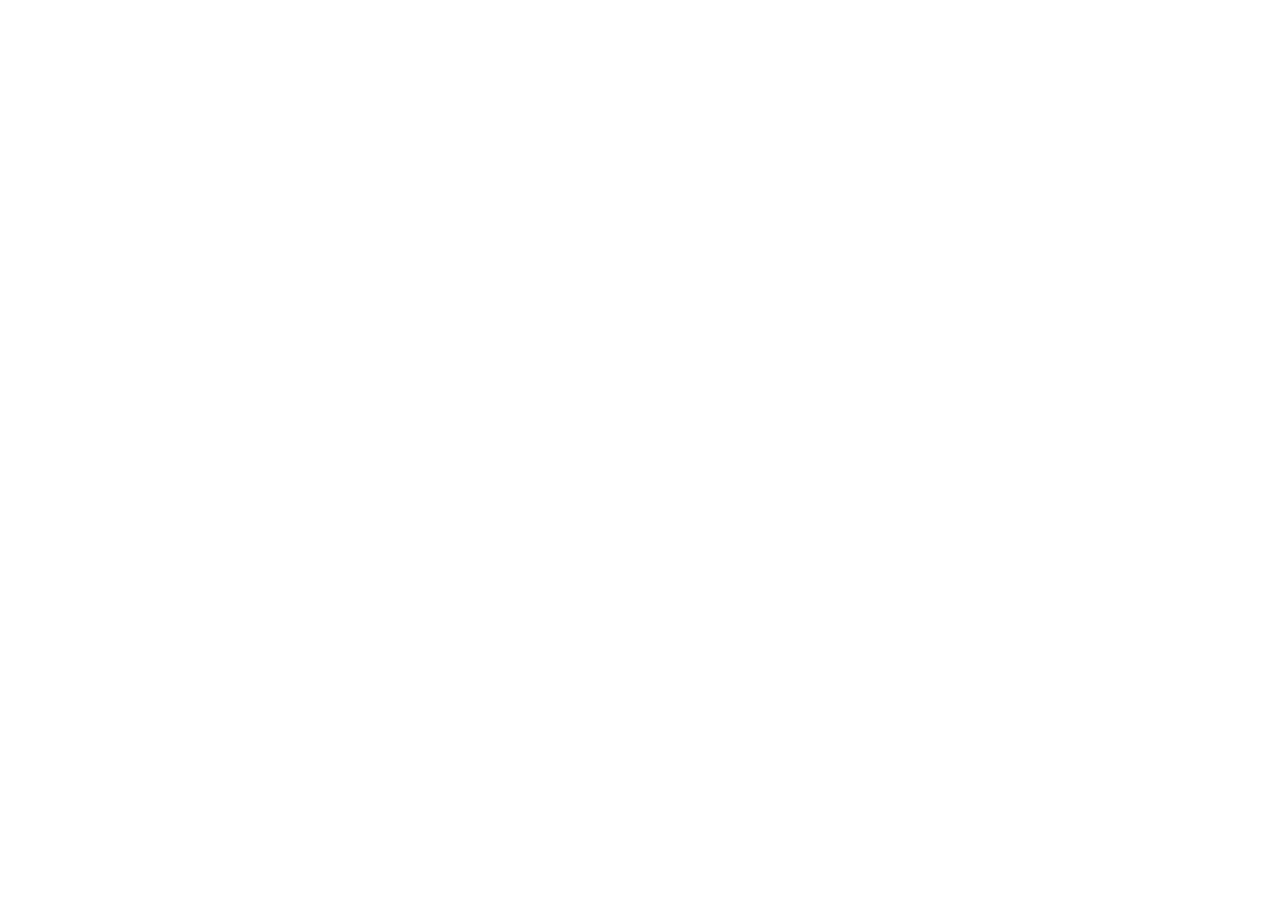
==== docs/subpages/about.html @ 30a88c11 "Ready for git pages" ====
<!DOCTYPE html>
<html lang="en">
<head>
    <meta charset="UTF-8">
    <meta name="viewport" content="width=device-width, initial-scale=1.0">
    <title>About Page</title>
    <link rel="stylesheet" href="../styles/about.css">
</head>
<body>
    
</body>
</html>
---- docs/styles/about.css ----
/* Styles for about page */
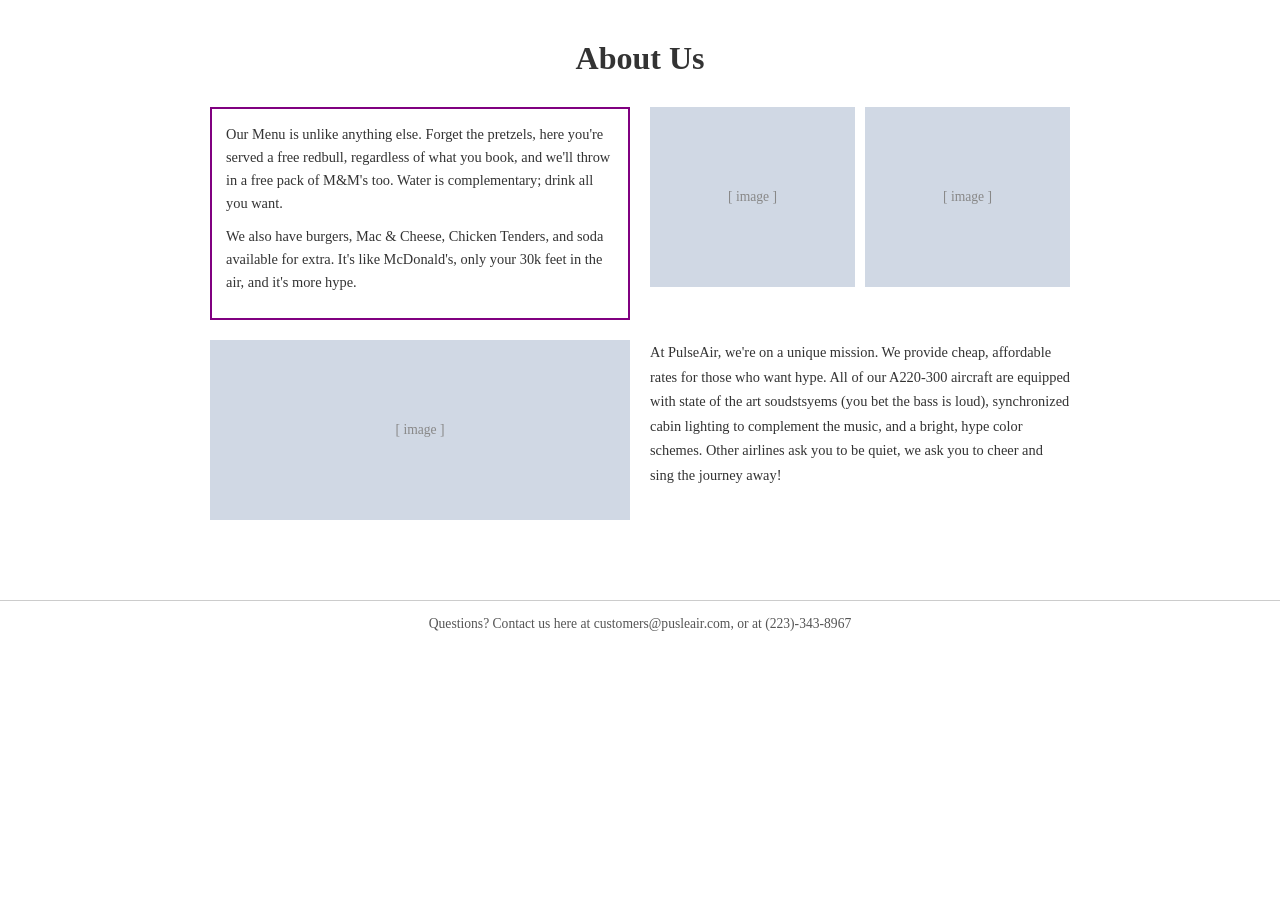
==== commit 97f3e261: "About.html" ====
--- a/docs/subpages/about.html
+++ b/docs/subpages/about.html
@@ -1,12 +1,150 @@
 <!DOCTYPE html>
 <html lang="en">
 <head>
-    <meta charset="UTF-8">
-    <meta name="viewport" content="width=device-width, initial-scale=1.0">
-    <title>About Page</title>
-    <link rel="stylesheet" href="../styles/about.css">
+  <meta charset="UTF-8" />
+  <meta name="viewport" content="width=device-width, initial-scale=1.0" />
+  <title>About Us - PulseAir</title>
+  <style>
+    /* Basic reset */
+    * {
+      margin: 0;
+      padding: 0;
+      box-sizing: border-box;
+    }
+
+    body {
+      font-family: Georgia, serif;
+      color: #333;
+      background-color: #fff;
+    }
+
+    /* Main content area */
+    .container {
+      max-width: 900px;
+      margin: 0 auto;
+      padding: 40px 20px;
+    }
+
+    /* Page title */
+    h1 {
+      text-align: center;
+      font-size: 2rem;
+      margin-bottom: 30px;
+    }
+
+    /* The two-column grid layout */
+    .grid {
+      display: grid;
+      grid-template-columns: 1fr 1fr;
+      gap: 20px;
+      margin-bottom: 20px;
+    }
+
+    /* Placeholder image boxes */
+    .img-placeholder {
+      background-color: #d0d8e4;
+      height: 180px;
+      display: flex;
+      align-items: center;
+      justify-content: center;
+      color: #888;
+      font-size: 0.85rem;
+    }
+
+    /* The menu text box with the purple border */
+    .menu-box {
+      border: 2px solid purple;
+      padding: 14px;
+      font-size: 0.9rem;
+      line-height: 1.6;
+    }
+
+    .menu-box p {
+      margin-bottom: 10px;
+    }
+
+    /* Bottom section: one image on left, text on right */
+    .bottom-section {
+      display: grid;
+      grid-template-columns: 1fr 1fr;
+      gap: 20px;
+      margin-bottom: 40px;
+    }
+
+    .mission-text {
+      font-size: 0.9rem;
+      line-height: 1.7;
+    }
+
+    /* Footer bar */
+    footer {
+      border-top: 1px solid #ccc;
+      padding: 15px 20px;
+      text-align: center;
+      font-size: 0.85rem;
+      color: #555;
+    }
+  </style>
 </head>
 <body>
-    
+
+  <div class="container">
+
+    <h1>About Us</h1>
+
+    <!-- Top two-column grid: text box on left, two images on right -->
+    <div class="grid">
+
+      <!-- Left: menu text with purple border -->
+      <div class="menu-box">
+        <p>
+          Our Menu is unlike anything else. Forget the pretzels,
+          here you're served a free redbull, regardless of what
+          you book, and we'll throw in a free pack of M&M's too.
+          Water is complementary; drink all you want.
+        </p>
+        <p>
+          We also have burgers, Mac &amp; Cheese, Chicken
+          Tenders, and soda available for extra. It's like
+          McDonald's, only your 30k feet in the air, and it's more
+          hype.
+        </p>
+      </div>
+
+      <!-- Right: two image placeholders stacked side by side -->
+      <div style="display: grid; grid-template-columns: 1fr 1fr; gap: 10px;">
+        <div class="img-placeholder">[ image ]</div>
+        <div class="img-placeholder">[ image ]</div>
+      </div>
+
+    </div>
+
+    <!-- Bottom two-column section: image on left, mission text on right -->
+    <div class="bottom-section">
+
+      <div class="img-placeholder">[ image ]</div>
+
+      <div class="mission-text">
+        <p>
+          At PulseAir, we're on a unique mission. We provide
+          cheap, affordable rates for those who want hype. All of
+          our A220-300 aircraft are equipped with state of the
+          art soudstsyems (you bet the bass is loud),
+          synchronized cabin lighting to complement the music,
+          and a bright, hype color schemes. Other airlines ask
+          you to be quiet, we ask you to cheer and sing the
+          journey away!
+        </p>
+      </div>
+
+    </div>
+
+  </div>
+
+  <!-- Footer -->
+  <footer>
+    Questions? Contact us here at customers@pusleair.com, or at (223)-343-8967
+  </footer>
+
 </body>
 </html>
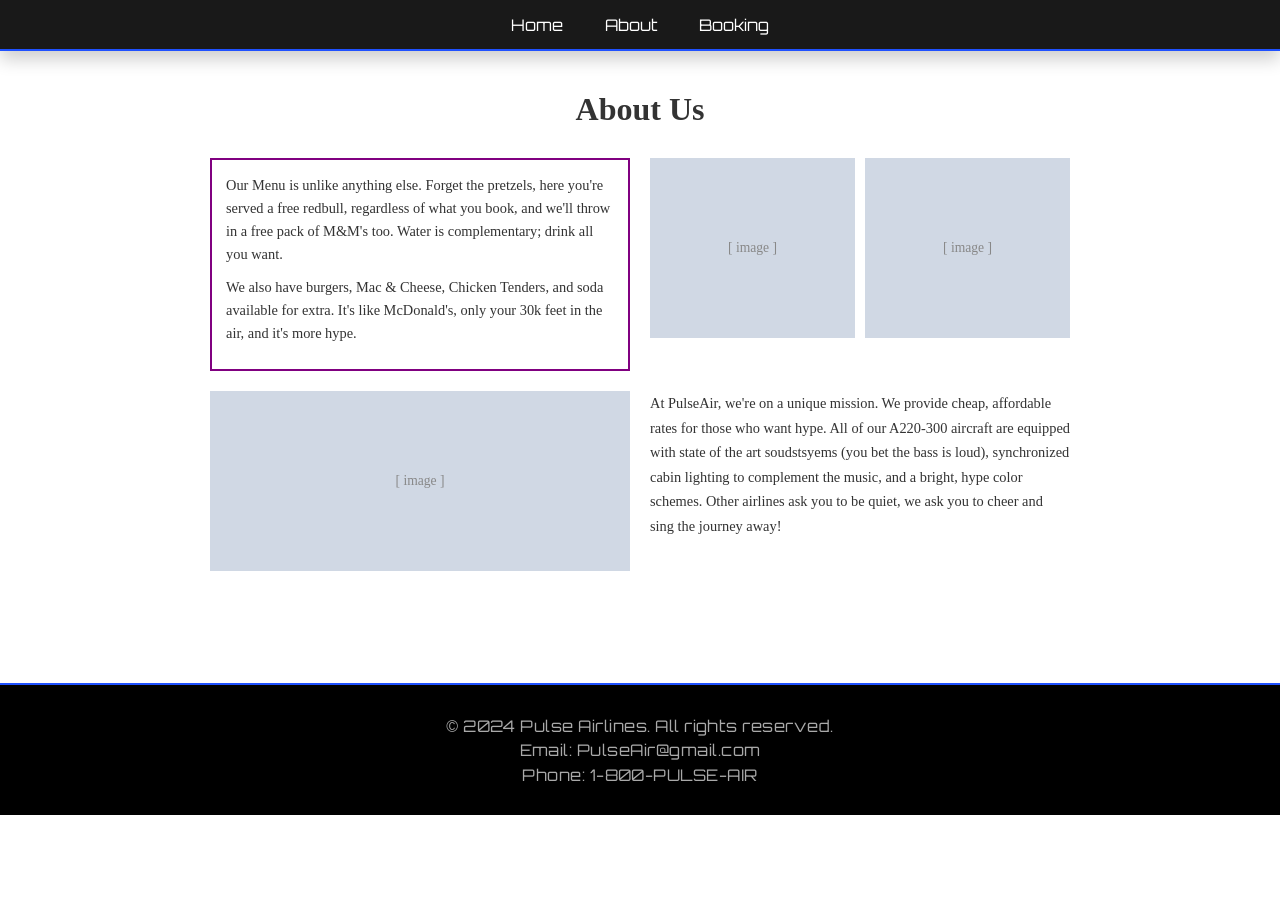
==== commit 2ef5807c: "updated header and footer" ====
--- a/docs/subpages/about.html
+++ b/docs/subpages/about.html
@@ -4,6 +4,7 @@
   <meta charset="UTF-8" />
   <meta name="viewport" content="width=device-width, initial-scale=1.0" />
   <title>About Us - PulseAir</title>
+  <link rel="stylesheet" href="../styles/about.css" />
   <style>
     /* Basic reset */
     * {
@@ -76,17 +77,19 @@
       line-height: 1.7;
     }
 
-    /* Footer bar */
-    footer {
-      border-top: 1px solid #ccc;
-      padding: 15px 20px;
-      text-align: center;
-      font-size: 0.85rem;
-      color: #555;
-    }
   </style>
 </head>
 <body>
+
+  <header>
+    <nav>
+      <ul>
+        <li><a href="../index.html">Home</a></li>
+        <li><a href="about.html">About</a></li>
+        <li><a href="booking.html">Booking</a></li>
+      </ul>
+    </nav>
+  </header>
 
   <div class="container">
 
@@ -143,7 +146,9 @@
 
   <!-- Footer -->
   <footer>
-    Questions? Contact us here at customers@pusleair.com, or at (223)-343-8967
+    <p>&copy; 2024 Pulse Airlines. All rights reserved.</p>
+    <p>Email: PulseAir@gmail.com</p>
+    <p>Phone: 1-800-PULSE-AIR</p>
   </footer>
 
 </body>
--- a/docs/styles/about.css
+++ b/docs/styles/about.css
@@ -0,0 +1,58 @@
+@import url("https://fonts.googleapis.com/css2?family=Orbitron:wght@400;600;700&display=swap");
+
+@font-face {
+	font-family: "Rostex";
+	src: url("fonts/Rostex-Regular.ttf") format("truetype");
+}
+
+:root {
+	--color-black: #000000;
+	--color-neon-blue: #1f51ff;
+	--color-dark-gray: #a9a9a9;
+	--font-accent: "Orbitron", "Trebuchet MS", sans-serif;
+}
+
+header {
+	background: rgba(0, 0, 0, 0.9);
+	border-bottom: 2px solid var(--color-neon-blue);
+	box-shadow: 0 8px 18px rgba(0, 0, 0, 0.2);
+}
+
+nav ul {
+	margin: 0;
+	padding: 0.9em 1.2em;
+	list-style: none;
+	display: flex;
+	justify-content: center;
+	gap: 1.1em;
+}
+
+nav a {
+	font-family: var(--font-accent);
+	color: #ffffff;
+	text-decoration: none;
+	padding: 0.35em 0.7em;
+	border-radius: 999px;
+	border: 1px solid transparent;
+}
+
+nav a:hover,
+nav a:focus-visible {
+	color: var(--color-neon-blue);
+	border-color: var(--color-neon-blue);
+}
+
+footer {
+	margin-top: 2em;
+	padding: 1.6em 1em;
+	text-align: center;
+	background: var(--color-black);
+	border-top: 2px solid var(--color-neon-blue);
+}
+
+footer p {
+	margin: 0.3em 0;
+	color: var(--color-dark-gray);
+	font-family: var(--font-accent);
+	letter-spacing: 0.03em;
+}
